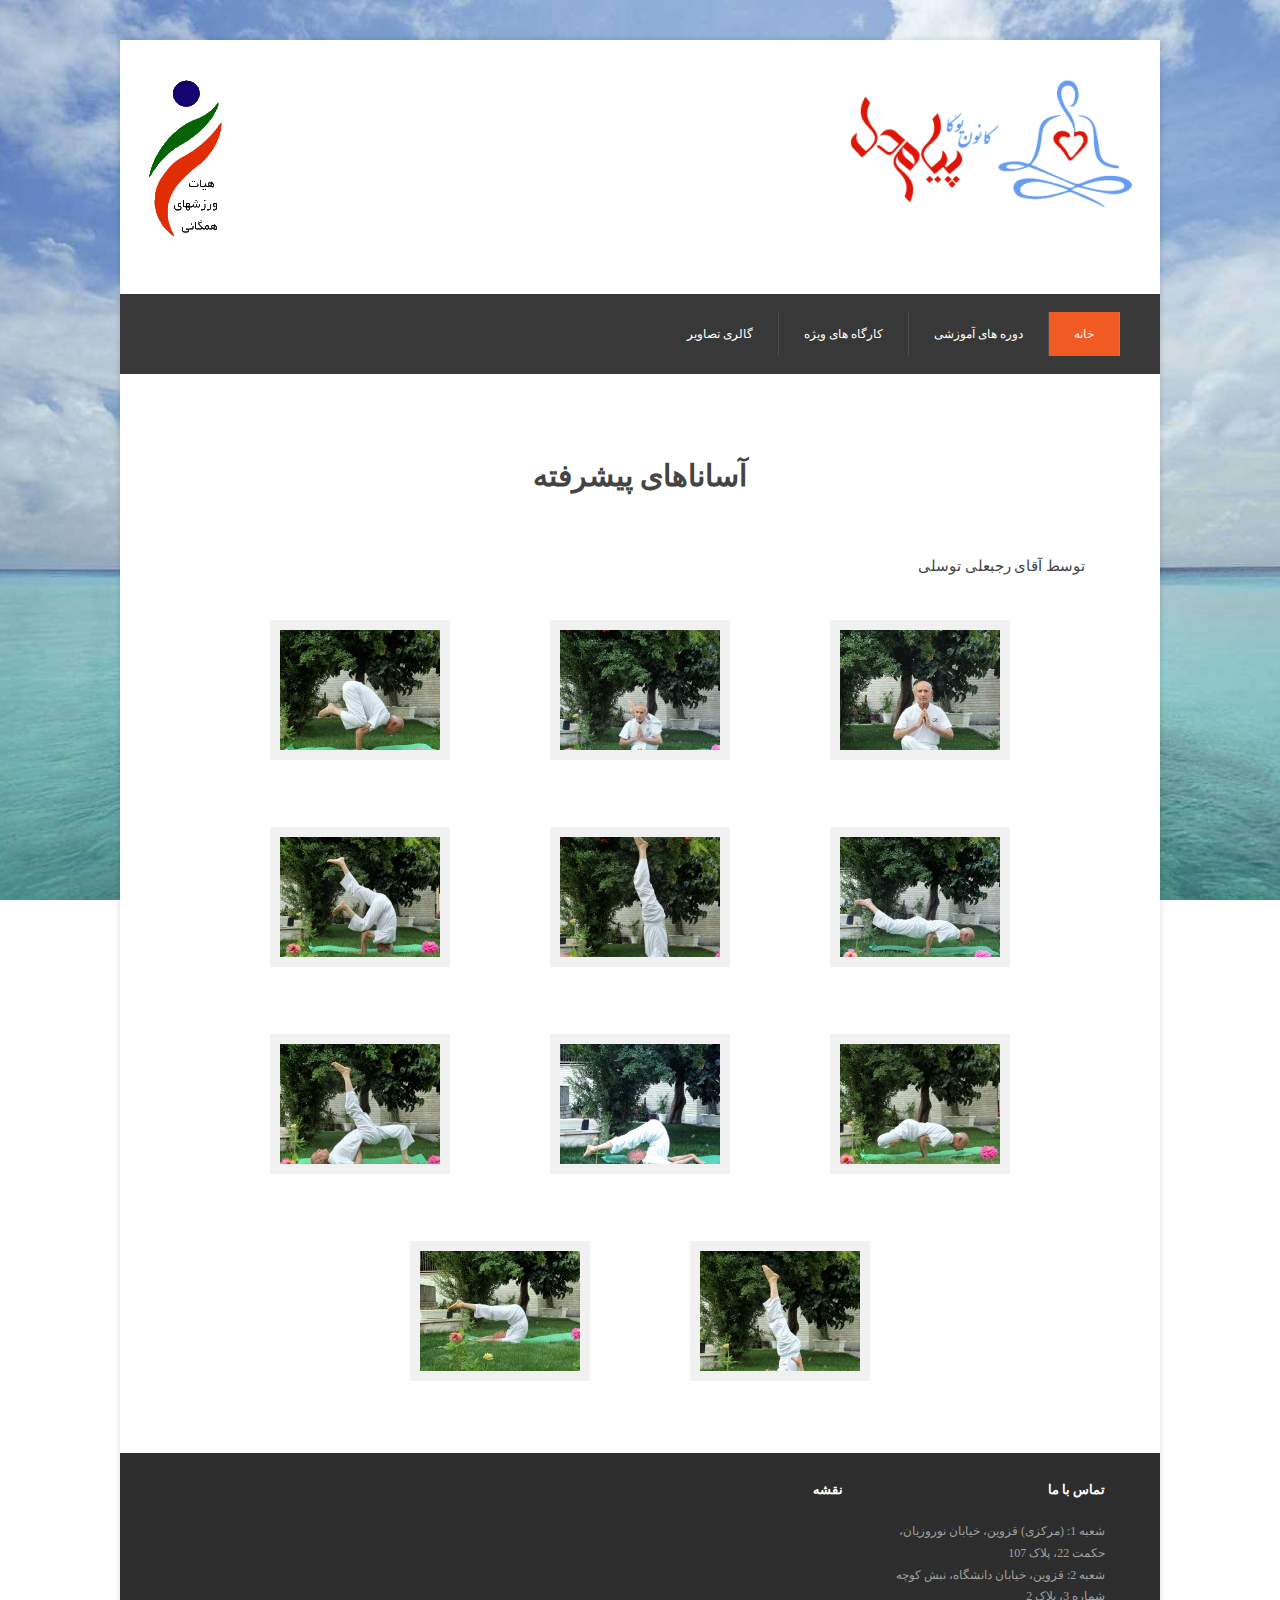
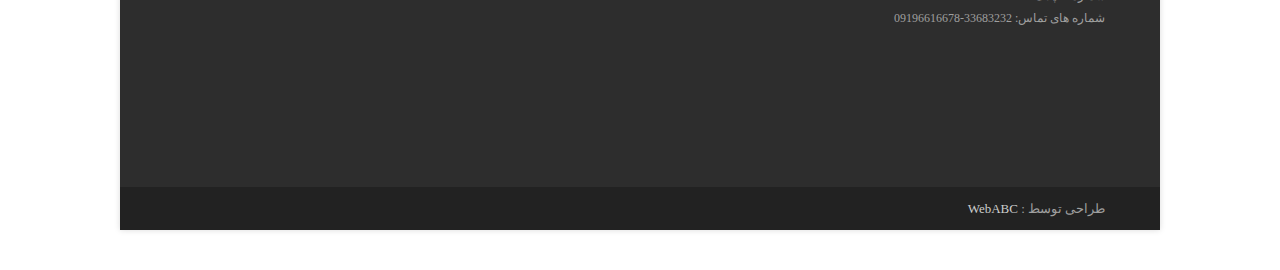
==== asana-pro.html @ fa99e4a8 "initial upload" ====
<!DOCTYPE html>
<html dir="rtl" lang="fa-IR" prefix="og: http://ogp.me/ns#">
<meta http-equiv="content-type" content="text/html;charset=UTF-8" />

<head>
	<meta charset="UTF-8">
	<meta name="viewport" content="width=device-width, initial-scale=1.0" />
	<title>آساناهای پیشرفته - کانون یوگای پیام دل</title>

	<meta property="og:locale" content="fa_IR" />
	<meta property="og:type" content="article" />
	<meta property="og:title" content="آساناهای پیشرفته - کانون یوگای پیام دل" />
	<meta property="og:description" content="توسط آقای رجبعلی توسلی" />
	<meta property="og:site_name" content="کانون یوگای پیام دل" />
	<link rel='stylesheet' id='style-css' href='assets/css/style.css' type='text/css' media='all' />

	<!-- End ios -->
	<style type="text/css">
		.gllr_image_row {
			clear: both;
		}
	</style>

</head>

<body class="rtl home page-template page-template-templates page-template-template-home page-template-templatestemplate-home-php page page-id-19 custom-background gllr_">

	<div id="wrap" class="container clr">


		<header id="masthead" class="site-header clr" role="banner">

			<div class="logo">


				<a href="index.html" title="کانون یوگای پیام دل" rel="home"><img src="assets/img/logo24.png" alt="کانون یوگای پیام دل" /></a>


			</div><!-- .logo -->

			<div class="masthead-right">

				<div class="masthead-right-content"><img src="assets/img/123.png" alt="some_text"></div>


			</div><!-- .masthead-right -->

		</header><!-- .header -->


		<div id="navbar" class="navbar clr">

			<nav id="site-navigation" class="navigation main-navigation clr" role="navigation">
				<div class="menu-%d8%a7%d8%b5%d9%84%db%8c-container">
					<ul id="menu-%d8%a7%d8%b5%d9%84%db%8c" class="nav-menu dropdown-menu">
						<li id="menu-item-40" class="i classfa fa-homei menu-item menu-item-type-post_type menu-item-object-page menu-item-home current-menu-item page_item page-item-19 current_page_item menu-item-40"><a
							 title="Home" href="index.html">خانه</a></li>
						<li id="menu-item-38" class="menu-item menu-item-type-post_type menu-item-object-page menu-item-38"><a href="education.html">دوره
								های آموزشی</a></li>
						<li id="menu-item-36" class="menu-item menu-item-type-post_type menu-item-object-page menu-item-36"><a href="workshops.html">کارگاه
								های ویژه</a></li>
						<li id="menu-item-141" class="menu-item menu-item-type-post_type menu-item-object-page menu-item-141"><a href="gallery.html">گالری
								تصاویر</a></li>
					</ul>
				</div>
			</nav><!-- #site-navigation -->


		</div><!-- #navbar -->

		<div id="main" class="site-main row clr fitvids">


			<div class="wrap gllr_wrap">
				<div id="primary" class="content-area">
					<div id="container" class="site-content site-main">
						<div id="content" class="hentry">
							<h1 class="home_page_title entry-header">آساناهای پیشرفته</h1>
							<div class="gallery_box_single entry-content">
								<p>توسط آقای رجبعلی توسلی</p>
								<div class="gallery clearfix gllr_grid" data-gllr-columns="3" data-gllr-border-width="10">
									<div class="gllr_image_row">
										<div class="gllr_image_block">
											<p style="width:180px;height:140px;">
												<a data-fancybox="gallery_fancybox_197" href="assets/img/IMG_0527.jpg" title="">
													<img class="fancy-thumb"
													 alt="" title="" src="assets/img/IMG_0527-160x120.jpg" rel="assets/img/IMG_0527.jpg" />
												</a>
											</p>
											<div style="width:180px;" class="gllr_single_image_text">&nbsp;</div>
										</div><!-- .gllr_image_block -->
										<div class="gllr_image_block">
											<p style="width:180px;height:140px;">
												<a data-fancybox="gallery_fancybox_197" href="assets/img/IMG_0498.jpg" title="">
													<img class="fancy-thumb"
													 alt="" title="" src="assets/img/IMG_0498-160x120.jpg" rel="assets/img/IMG_0498.jpg" />
												</a>
											</p>
											<div style="width:180px;" class="gllr_single_image_text">&nbsp;</div>
										</div><!-- .gllr_image_block -->
										<div class="gllr_image_block">
											<p style="width:180px;height:140px;">
												<a data-fancybox="gallery_fancybox_197" href="assets/img/IMG_0481--717x1024.jpg" title="">
													<img class="fancy-thumb"
													 alt="" title="" src="assets/img/IMG_0481--160x120.jpg" rel="assets/img/IMG_0481-.jpg" />
												</a>
											</p>
											<div style="width:180px;" class="gllr_single_image_text">&nbsp;</div>
										</div><!-- .gllr_image_block -->
										<div class="clear"></div>
									</div><!-- .gllr_image_row -->
									<div class="gllr_image_row">
										<div class="gllr_image_block">
											<p style="width:180px;height:140px;">
												<a data-fancybox="gallery_fancybox_197" href="assets/img/IMG_0486--682x1024.jpg" title="">
													<img class="fancy-thumb"
													 alt="" title="" src="assets/img/IMG_0486--160x120.jpg" rel="assets/img/IMG_0486-.jpg" />
												</a>
											</p>
											<div style="width:180px;" class="gllr_single_image_text">&nbsp;</div>
										</div><!-- .gllr_image_block -->
										<div class="gllr_image_block">
											<p style="width:180px;height:140px;">
												<a data-fancybox="gallery_fancybox_197" href="assets/img/IMG_0504.jpg" title="">
													<img class="fancy-thumb"
													 alt="" title="" src="assets/img/IMG_0504-160x120.jpg" rel="assets/img/IMG_0504.jpg" />
												</a>
											</p>
											<div style="width:180px;" class="gllr_single_image_text">&nbsp;</div>
										</div><!-- .gllr_image_block -->
										<div class="gllr_image_block">
											<p style="width:180px;height:140px;">
												<a data-fancybox="gallery_fancybox_197" href="assets/img/IMG_0509.jpg" title="">
													<img class="fancy-thumb"
													 alt="" title="" src="assets/img/IMG_0509-160x120.jpg" rel="assets/img/IMG_0509.jpg" />
												</a>
											</p>
											<div style="width:180px;" class="gllr_single_image_text">&nbsp;</div>
										</div><!-- .gllr_image_block -->
										<div class="clear"></div>
									</div><!-- .gllr_image_row -->
									<div class="gllr_image_row">
										<div class="gllr_image_block">
											<p style="width:180px;height:140px;">
												<a data-fancybox="gallery_fancybox_197" href="assets/img/IMG_0512-.jpg" title="">
													<img class="fancy-thumb"
													 alt="" title="" src="assets/img/IMG_0512--160x120.jpg" rel="assets/img/IMG_0512-.jpg" />
												</a>
											</p>
											<div style="width:180px;" class="gllr_single_image_text">&nbsp;</div>
										</div><!-- .gllr_image_block -->
										<div class="gllr_image_block">
											<p style="width:180px;height:140px;">
												<a data-fancybox="gallery_fancybox_197" href="assets/img/IMG_0525.jpg" title="">
													<img class="fancy-thumb"
													 alt="" title="" src="assets/img/IMG_0525-160x120.jpg" rel="assets/img/IMG_0525.jpg" />
												</a>
											</p>
											<div style="width:180px;" class="gllr_single_image_text">&nbsp;</div>
										</div><!-- .gllr_image_block -->
										<div class="gllr_image_block">
											<p style="width:180px;height:140px;">
												<a data-fancybox="gallery_fancybox_197" href="assets/img/IMG_0522.jpg" title="">
													<img class="fancy-thumb"
													 alt="" title="" src="assets/img/IMG_0522-160x120.jpg" rel="assets/img/IMG_0522.jpg" />
												</a>
											</p>
											<div style="width:180px;" class="gllr_single_image_text">&nbsp;</div>
										</div><!-- .gllr_image_block -->
										<div class="clear"></div>
									</div><!-- .gllr_image_row -->
									<div class="gllr_image_row">
										<div class="gllr_image_block">
											<p style="width:180px;height:140px;">
												<a data-fancybox="gallery_fancybox_197" href="assets/img/IMG_0516.jpg" title="">
													<img class="fancy-thumb"
													 alt="" title="" src="assets/img/IMG_0516-160x120.jpg" rel="assets/img/IMG_0516.jpg" />
												</a>
											</p>
											<div style="width:180px;" class="gllr_single_image_text">&nbsp;</div>
										</div><!-- .gllr_image_block -->
										<div class="gllr_image_block">
											<p style="width:180px;height:140px;">
												<a data-fancybox="gallery_fancybox_197" href="assets/img/IMG_0517.jpg" title="">
													<img class="fancy-thumb"
													 alt="" title="" src="assets/img/IMG_0517-160x120.jpg" rel="assets/img/IMG_0517.jpg" />
												</a>
											</p>
											<div style="width:180px;" class="gllr_single_image_text">&nbsp;</div>
										</div><!-- .gllr_image_block -->
									</div><!-- .gllr_image_row -->
								</div><!-- .gallery.clearfix -->
							</div><!-- .gallery_box_single -->
							<div class="gllr_clear"></div>
						</div><!-- .hentry -->
					</div><!-- #container -->
				</div><!-- .content-area -->
			</div><!-- .wrap -->


		</div><!-- #main -->


		<footer id="footer" class="site-footer">

			<div id="footer-widgets" class="row clr">

				<div class="footer-box span_6 col">
					<div class="footer-widget widget_text clr">
						<h6 class="widget-title">تماس با ما</h6>
						<div class="textwidget">
							<p>شعبه 1: (مرکزی) قزوین، خیابان نوروزیان، حکمت 22، پلاک 107<br />
								شعبه 2: قزوین، خیابان دانشگاه، نبش کوچه شماره 3، پلاک 2<br />
								شماره های تماس: 33683232-09196616678</p>
						</div>
					</div>
				</div><!-- .footer-box -->

				<div class="footer-box span_17 col">
					<div class="footer-widget widget_text clr">
						<h6 class="widget-title">نقشه</h6>
						<div class="textwidget"><iframe src="https://www.google.com/maps/embed?pb=!1m14!1m8!1m3!1d12862.249757759559!2d50.0099976!3d36.2986655!3m2!1i1024!2i768!4f13.1!3m3!1m2!1s0x0%3A0x438d64adebe89e55!2sPayam+Yoga+Center!5e0!3m2!1sen!2s!4v1547707179259"
							width="100%" height="220" frameborder="0" style="border:0" allowfullscreen></iframe></div>
					</div>
				</div><!-- .footer-box -->


			</div><!-- #footer-widgets -->

		</footer><!-- #footer -->


		<div id="footer-bottom" class="row clr">

			<div id="copyright" class="span_12 col clr-margin" role="contentinfo">
				<p>
					طراحی توسط :
					<a href="http://webabc.ir/" target="_blank">WebABC</a>
				</p>
			</div><!-- #copyright -->


		</div><!-- #footer-bottom -->

	</div><!-- #wrap -->

	<link rel='stylesheet' id='gllr_fancybox_stylesheet-css' href='assets/css/jquery.fancybox.min.css' type='text/css'
	media='all' />
   <script type='text/javascript' src='assets/js/jquery.min.js'></script>
   <script type='text/javascript' src='assets/js/frontend_script.js'></script>
   <script type='text/javascript' src='assets/js/jquery.fancybox.min.js'></script>
   <script type="text/javascript">
	var gllr_onload = window.onload;

	function gllr_fancy_init() {
		var options = {
			loop: true,
			arrows: false,
			infobar: true,
			caption: function (instance, current) {
				current.full_src = jQuery(this).find('img').attr('rel');
				var title = jQuery(this).attr('title').replace(/</g, "&lt;");
				return title ? '<div>' + title + '</div>' : '';
			},
			buttons: ['close']
		};
		jQuery("a[data-fancybox=gallery_fancybox_197]").fancybox(options);
	}
	if (typeof gllr_onload === 'function') {
		window.onload = function () {
			gllr_onload();
			gllr_fancy_init();
		}
	} else {
		window.onload = gllr_fancy_init;
	}
</script>
	<script type="text/javascript">
		(function ($) {
			$(document).ready(function () {
				$('#fancybox-overlay').css({
					'width': $(document).width()
				});
			});
		})(jQuery);
	</script>
</body>

</html>
---- assets/css/style.css ----
.col,.row{-webkit-box-sizing:border-box;-moz-box-sizing:border-box}body,h1 a,h2 a,h3 a,h4 a,h5 a,h6 a{color:#444}body a,h1 a:hover,h2 a:hover,h3 a:hover,h4 a:hover,h5 a:hover,h6 a:hover{color:#f15a23}.col,.logo{float:right}#header-image,#masthead-image,.col,.logo img{display:block}#masthead,#navbar,.nav-menu li,.slicknav_btn{position:relative}.slicknav_btn,.slicknav_nav .slicknav_item{cursor:pointer}@font-face{font-family:IRANSANS;font-style:normal;font-weight:400;src:url('../fonts/IRANSansWeb(FaNum).eot');src:url('../fonts/IRANSansWeb(FaNum).eot?#iefix') format('embedded-opentype'),url('../fonts/IRANSansWeb(FaNum).woff2') format('woff2'),url('../fonts/IRANSansWeb(FaNum).woff') format('woff'),url('../fonts/IRANSansWeb(FaNum).ttf') format('truetype')}body.custom-background{background-image:url(../img/bg.jpg);background-position:center center;background-size:cover;background-repeat:no-repeat;background-attachment:fixed}#main,#wrap{background:#fff}.clr:after,.col:after,.group:after,.row:after{content:"";display:block;height:0;clear:both;visibility:hidden}.row{box-sizing:border-box}.col{margin-bottom:1.5em;width:100%;box-sizing:border-box}.container{width:1040px;min-width:200px;max-width:85%;margin:0 auto;-webkit-box-sizing:border-box;-moz-box-sizing:border-box;box-sizing:border-box}.logo img,img{max-width:100%}body{font:15px/1.8 IIRANSANS;-webkit-font-smoothing:antialiased;-webkit-text-size-adjust:100%}#footer-bottom .col,body,div p,h1,h2,h3,h4,h5,h6,li,p,span p,ul li{font-family:IRANSANS}body a:hover{text-decoration:underline}.slicknav_btn:hover,a:link{text-decoration:none}#wrap{margin:40px auto;-webkit-box-shadow:0 0 6px rgba(0,0,0,.15);-moz-box-shadow:0 0 6px rgba(0,0,0,.15);box-shadow:0 0 6px rgba(0,0,0,.15)}#main{padding:25px}.entry-footer{clear:both;margin:20px 0 0}.full-width{width:100%!important}ol,ul{list-style:none}h1,h2,h3,h4,h5,h6{font-weight:700;color:#444}h2,h3,h4,h5,h6{margin:30px 0 20px;font-weight:600}h1{font-size:30px;margin:50px 0;text-align:center}h2{font-size:18px}h3{font-size:16px}h4{font-size:14px}h5{font-size:12px}h6{font-size:11px}.nav-menu a,.slicknav_btn{height:50px;line-height:50px;font-size:12px}.subheader{color:#777}p{margin:20px 50px;text-align:justify}.textwidget p{margin:15px 0;text-align:right}.gallery.clearfix.gllr_grid,.gallery_box{text-align:center}#masthead{padding:40px 25px}#masthead-image{border-top:5px solid #eee}.nav-toggle,.slicknav_menu{display:none}.masthead-right{float:left}.masthead-right-content{margin-bottom:5px}.nav-toggle{-webkit-touch-callout:none;-webkit-user-select:none;-khtml-user-select:none;-moz-user-select:none;-ms-user-select:none;user-select:none}#navbar{min-height:55px;box-sizing:border-box;-moz-box-sizing:border-box;-webkit-box-sizing:border-box;background:#383838}.nav-menu{float:right}.nav-menu a{color:#fff;padding:15px 25px;-webkit-transition:all .2s ease-in-out;-moz-transition:all .2s ease-in-out;-o-transition:all .2s ease-in-out;transition:all .2s ease-in-out}.nav-menu li{float:right}.nav-menu>li>a{border-right:1px solid rgba(255,255,255,.1)}.nav-menu>.current-menu-item>a,.nav-menu>.current-menu-item>a:hover,.nav-menu>li>a:hover,.navigation .current-menu-parent>a,.navigation .current-menu-parent>a:hover{color:#fff;background:#f15a23;text-decoration:none}.slicknav_btn{display:block;color:#fff;margin:0;border:0;padding:0 20px;font-weight:700}.slicknav_btn:hover{color:#fff}.slicknav_menu .slicknav_icon{display:block;position:absolute;right:30px;top:50%;margin-top:-4px;width:15px;height:10px;line-height:0}#footer,#home-slider-wrap,.flexslider,.slicknav_nav{position:relative}.slicknav_menu .slicknav_icon-bar{display:block;width:100%;height:2px;margin-bottom:2px;background:#fff}.slicknav_nav{z-index:999;background:#222;padding:0;margin:0;overflow:hidden}.slicknav_nav li{display:block}.slicknav_nav .slicknav_arrow{font-size:1em;margin:0 0 0 7px}.slicknav_nav a{display:block;text-decoration:none!important}.slicknav_nav .slicknav_item a,.slicknav_nav .slicknav_parent-link a{display:inline}.slicknav_nav .slicknav_row{display:block;padding:5px 15px;margin:4px 0}.slicknav_nav ul{list-style:none;overflow:hidden;padding:0;margin:0 0 0 20px}.slicknav_nav a{color:#999;padding:4px 15px;margin:5px 0;font-weight:600}.slicknav_nav a:hover{background:#111;color:#fff}.slicknav_nav ul a{margin:2px 0;padding:2px 15px}.slicknav_nav a .fa{margin-right:10px}.slicknav_nav .slicknav_item a,.slicknav_nav .slicknav_parent-link a{padding:0;margin:0}.slicknav_menutxt{float:left}.flex-control-nav,.flex-direction-nav,.slides{margin:0;padding:0;list-style:none}.flexslider .slides>li{display:none;-webkit-backface-visibility:hidden}.flexslider{zoom:1}#home-slider-wrap{margin:-30px -25px 25px}#home-slider-loader{height:381px}#footer{color:#9f9f9f;padding:25px 25px 0;background:#2d2d2d;font-size:12px}.footer-widget{margin-bottom:25px}.footer-widget h6{font-size:13px;color:#fff;padding-bottom:5px;margin:0 0 10px}#footer-bottom{color:#9f9f9f;font-size:11px;padding:10px 25px;background-color:#222;margin:0}#footer-bottom a{color:#ccc}#footer-bottom a:hover{color:#fff}#copyright p{margin:0}#home-wrap{padding-bottom:80px}#footer-bottom .col{margin-bottom:0;font-size:13px}.flex-nav-next,.flex-nav-prev{display:none}.gllr_image_row{clear:both;display:inline-flex}.fancy-thumb{width:160px;height:120px;border:10px solid #f1f1f1}.gallery_box{display:inline-block}@media only screen and (max-width:959px){.nav-menu{display:none}.slicknav_menu{display:block}}@media only screen and (min-width:768px) and (max-width:959px){.container{max-width:93%}}@media only screen and (max-width:767px){#copyright,#footer-menu,.logo{text-align:center}p{margin:20px}.container{max-width:95%}.masthead-right{display:none}.logo{float:none}.gllr_image_block,.gllr_image_row{width:100%;display:block}}@media (min-width:768px){.span_6{width:23.5%}.span_17{width:70.25%}.col{margin-right:3%}}
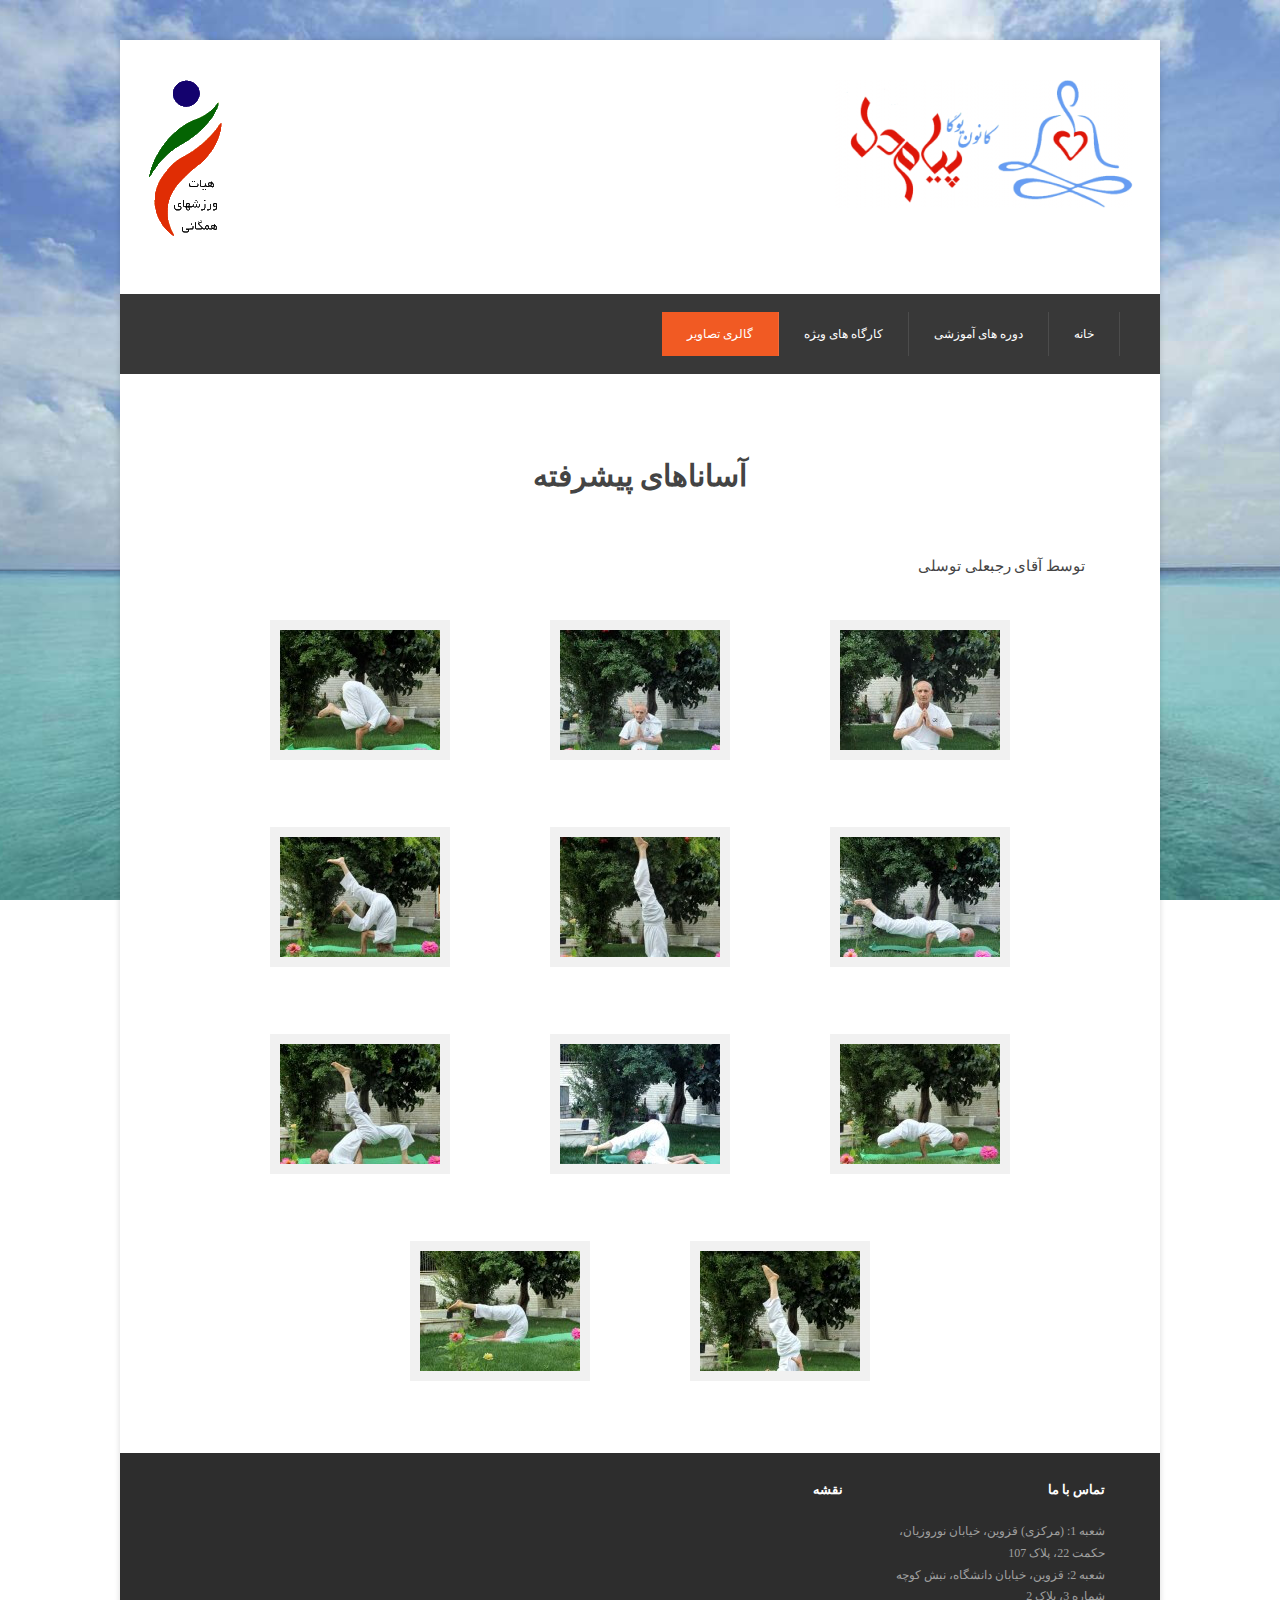
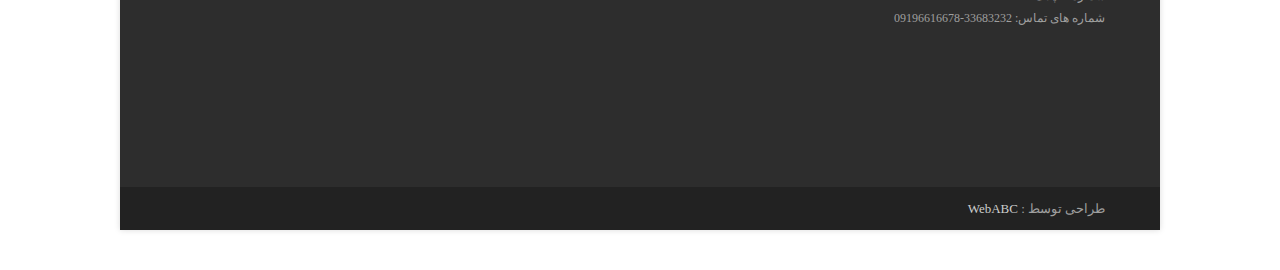
==== commit 6d1ab769: "fix typo" ====
--- a/asana-pro.html
+++ b/asana-pro.html
@@ -40,7 +40,7 @@
 
 			<div class="masthead-right">
 
-				<div class="masthead-right-content"><img src="assets/img/123.png" alt="some_text"></div>
+				<div class="masthead-right-content"><img src="assets/img/123.png" alt="هیئت ورزش های همگانی"></div>
 
 
 			</div><!-- .masthead-right -->
@@ -53,13 +53,13 @@
 			<nav id="site-navigation" class="navigation main-navigation clr" role="navigation">
 				<div class="menu-%d8%a7%d8%b5%d9%84%db%8c-container">
 					<ul id="menu-%d8%a7%d8%b5%d9%84%db%8c" class="nav-menu dropdown-menu">
-						<li id="menu-item-40" class="i classfa fa-homei menu-item menu-item-type-post_type menu-item-object-page menu-item-home current-menu-item page_item page-item-19 current_page_item menu-item-40"><a
+						<li id="menu-item-40" class="i classfa fa-homei menu-item menu-item-type-post_type menu-item-object-page menu-item-home  page_item page-item-19 current_page_item menu-item-40"><a
 							 title="Home" href="index.html">خانه</a></li>
 						<li id="menu-item-38" class="menu-item menu-item-type-post_type menu-item-object-page menu-item-38"><a href="education.html">دوره
 								های آموزشی</a></li>
 						<li id="menu-item-36" class="menu-item menu-item-type-post_type menu-item-object-page menu-item-36"><a href="workshops.html">کارگاه
 								های ویژه</a></li>
-						<li id="menu-item-141" class="menu-item menu-item-type-post_type menu-item-object-page menu-item-141"><a href="gallery.html">گالری
+						<li id="menu-item-141" class="menu-item menu-item-type-post_type menu-item-object-page current-menu-item menu-item-141"><a href="gallery.html">گالری
 								تصاویر</a></li>
 					</ul>
 				</div>
